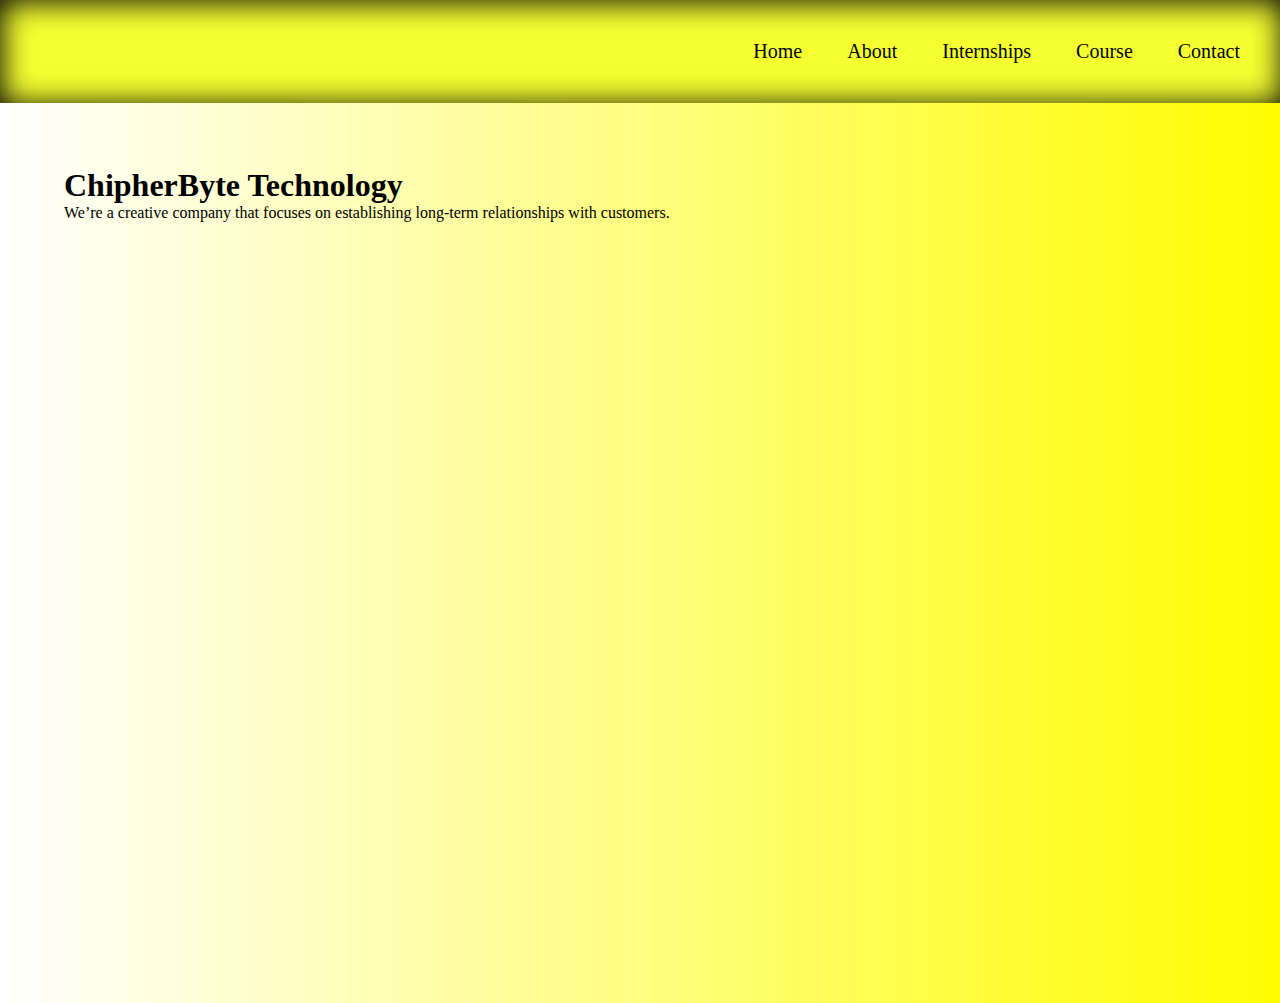
==== Landing_page.html @ 36895966 "shadow on nav bar" ====
<!DOCTYPE html>
<html lang="en">
<head>
    <meta charset="UTF-8">
    <meta name="viewport" content="width=device-width, initial-scale=1.0">
    <title>ChipherByte</title>
    <link rel="stylesheet" href="landing.css">
</head>
<body>
    <header class="nav">
        <nav>
          <p><a href="#">Home </a>
            <a href="#"> About </aa>
            <a href="#"> Internships </a>
            <a href="#"> Course </a>
             <a href="#"> Contact </a>
            </p>
        </nav>
    </header>
    <section class="container">
        <div class="cypher">
            <h1>ChipherByte Technology</h1>
           <p>We’re a creative company that focuses on establishing 
            long-term relationships with customers.</p>
        </div>
       
      
        

    </section>

 
   
</body>
</html>
---- landing.css ----
*{
    margin: 0;
    padding: 0;
}
.container{
    display: flex;
    
    height: 100vh;
    width: 100vw;
    background: #fffb00;  /* fallback for old browsers */
    background: -webkit-linear-gradient(to right, #ffffff, #fffc00);  /* Chrome 10-25, Safari 5.1-6 */
    background: linear-gradient(to right, #ffffff, #fffc00); /* W3C, IE 10+/ Edge, Firefox 16+, Chrome 26+, Opera 12+, Safari 7+ */

}    
header{  
    padding: 2em 0em 2em 0em;
    display: flex;
    box-shadow: inset 2px 2px 30px ;
    justify-content: end;
    height: 20%;
    width: 100vw;
    font-size: 20px;
    background: #f3ff08d6;
}
.nav,a{
    color: rgb(3, 3, 3);
    margin-right: 2em;
    text-decoration: none;
}


.Intrusted{
    background: rgb(255, 255, 251);
    margin: 1em 0em 0em 2em ;
    font-size: 220%;
    background-color: white;
    padding: 0.1em 1em;
    border-radius: 2em;
    box-shadow: inset 2px 2px 3px black;
}
.contact{
    background: rgb(255, 255, 255);
    margin: 1em 0em 0em 2em ;
    font-size: 220%;
    padding: 0.1em 1em;
    border-radius: 2em;
    box-shadow: inset 2px 2px 3px black;
}
.contact:hover{
    background: #bfbe92;  /* fallback for old browsers */
    background: -webkit-linear-gradient(to right, #ffffff, #fffc00);  /* Chrome 10-25, Safari 5.1-6 */
    background: linear-gradient(to right, #e2e4af, #fffd96); /* W3C, IE 10+/ Edge, Firefox 16+, Chrome 26+, Opera 12+, Safari 7+ */
}
.Intrusted:hover{
    background: #b8b8a9;  /* fallback for old browsers */
    background: -webkit-linear-gradient(to right, #ffffff, #fbfae7);  /* Chrome 10-25, Safari 5.1-6 */
    background: linear-gradient(to right, #ffffff, #fcfbcd); /* W3C, IE 10+/ Edge, Firefox 16+, Chrome 26+, Opera 12+, Safari 7+ */
    
}
.cypher{
    margin: 4em;
}
.Hero img{
    height: 50%;
    width: 50%;
}
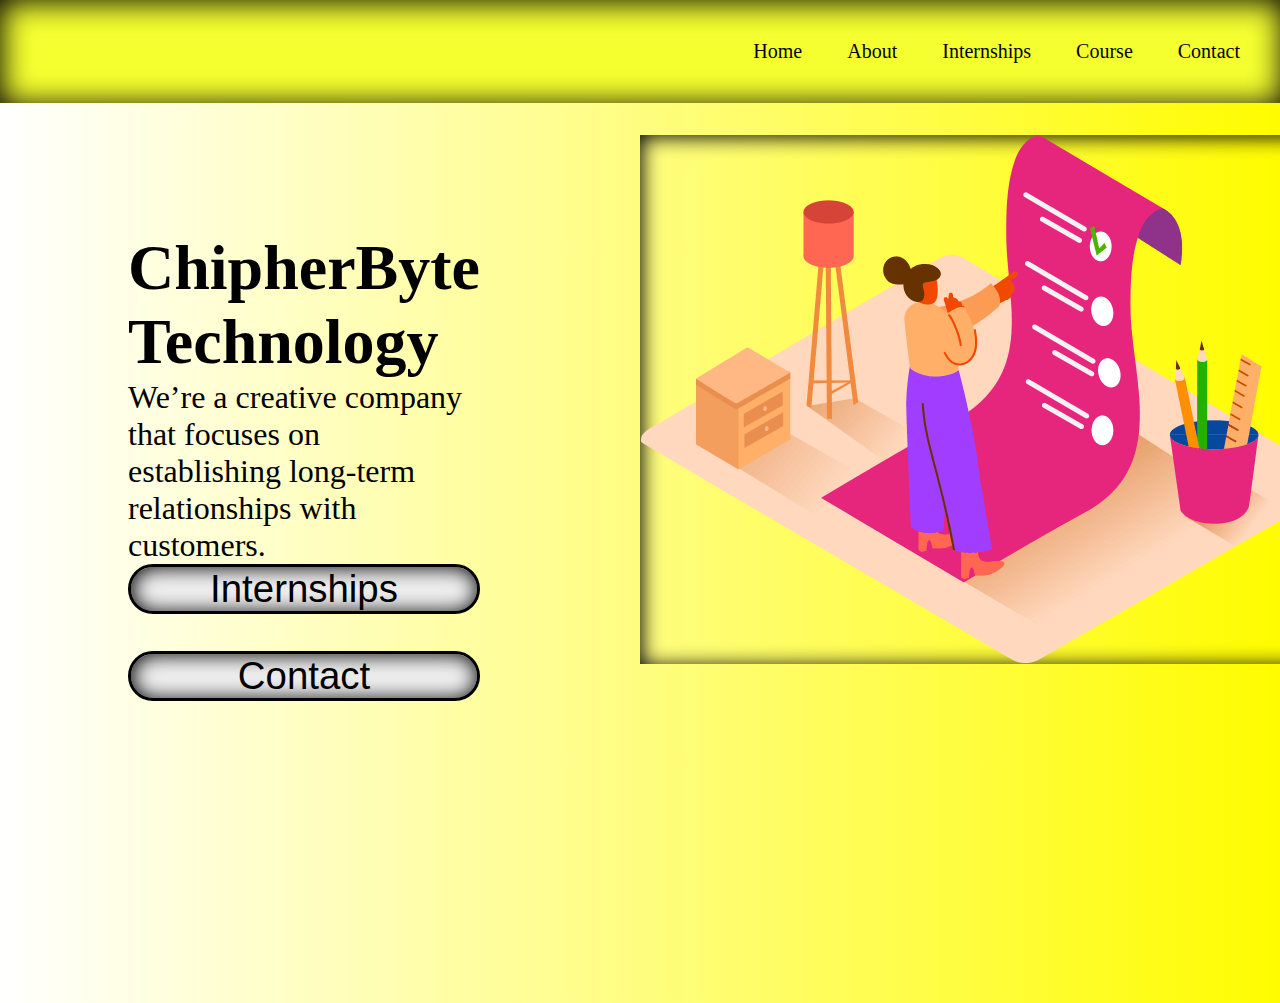
==== commit 46103939: "Created buttons" ====
--- a/Landing_page.html
+++ b/Landing_page.html
@@ -20,9 +20,14 @@
     <section class="container">
         <div class="cypher">
             <h1>ChipherByte Technology</h1>
-           <p>We’re a creative company that focuses on establishing 
+            <p>We’re a creative company that focuses on establishing 
             long-term relationships with customers.</p>
+            <div class="internship"><button>Internships</button></div>
+            <br>
+            <div class="contact"><button>Contact</button></div>
+         
         </div>
+        <div> <img src="images/hero-banner.png" alt="hero-banner"></div>
        
       
         
--- a/landing.css
+++ b/landing.css
@@ -28,39 +28,43 @@
     text-decoration: none;
 }
 
+button{
+    border: solid black .1em;
+    box-shadow: inset 1px 1px 20px rgb(0, 0, 0);
+    height: 100%;
+    width: 100%;
+    border-radius: 40px;
+    font-size: 120%;
 
-.Intrusted{
-    background: rgb(255, 255, 251);
-    margin: 1em 0em 0em 2em ;
-    font-size: 220%;
-    background-color: white;
-    padding: 0.1em 1em;
-    border-radius: 2em;
-    box-shadow: inset 2px 2px 3px black;
 }
 .contact{
-    background: rgb(255, 255, 255);
-    margin: 1em 0em 0em 2em ;
-    font-size: 220%;
-    padding: 0.1em 1em;
-    border-radius: 2em;
-    box-shadow: inset 2px 2px 3px black;
+    
+    
+ 
+    width: 100%;
+    border-radius: 5em;
+       
 }
-.contact:hover{
+.internship{
+  
+    border-radius: 5em;
+
+    
+}
+button:hover{
     background: #bfbe92;  /* fallback for old browsers */
     background: -webkit-linear-gradient(to right, #ffffff, #fffc00);  /* Chrome 10-25, Safari 5.1-6 */
     background: linear-gradient(to right, #e2e4af, #fffd96); /* W3C, IE 10+/ Edge, Firefox 16+, Chrome 26+, Opera 12+, Safari 7+ */
 }
-.Intrusted:hover{
-    background: #b8b8a9;  /* fallback for old browsers */
-    background: -webkit-linear-gradient(to right, #ffffff, #fbfae7);  /* Chrome 10-25, Safari 5.1-6 */
-    background: linear-gradient(to right, #ffffff, #fcfbcd); /* W3C, IE 10+/ Edge, Firefox 16+, Chrome 26+, Opera 12+, Safari 7+ */
+
+.cypher{
     
+    font-size: 2em;
+    margin: 4em;
+   
 }
-.cypher{
-    margin: 4em;
-}
-.Hero img{
-    height: 50%;
-    width: 50%;
+img{
+    box-shadow: inset 2px 2px 20px black;
+    margin: 2em;
+   
 }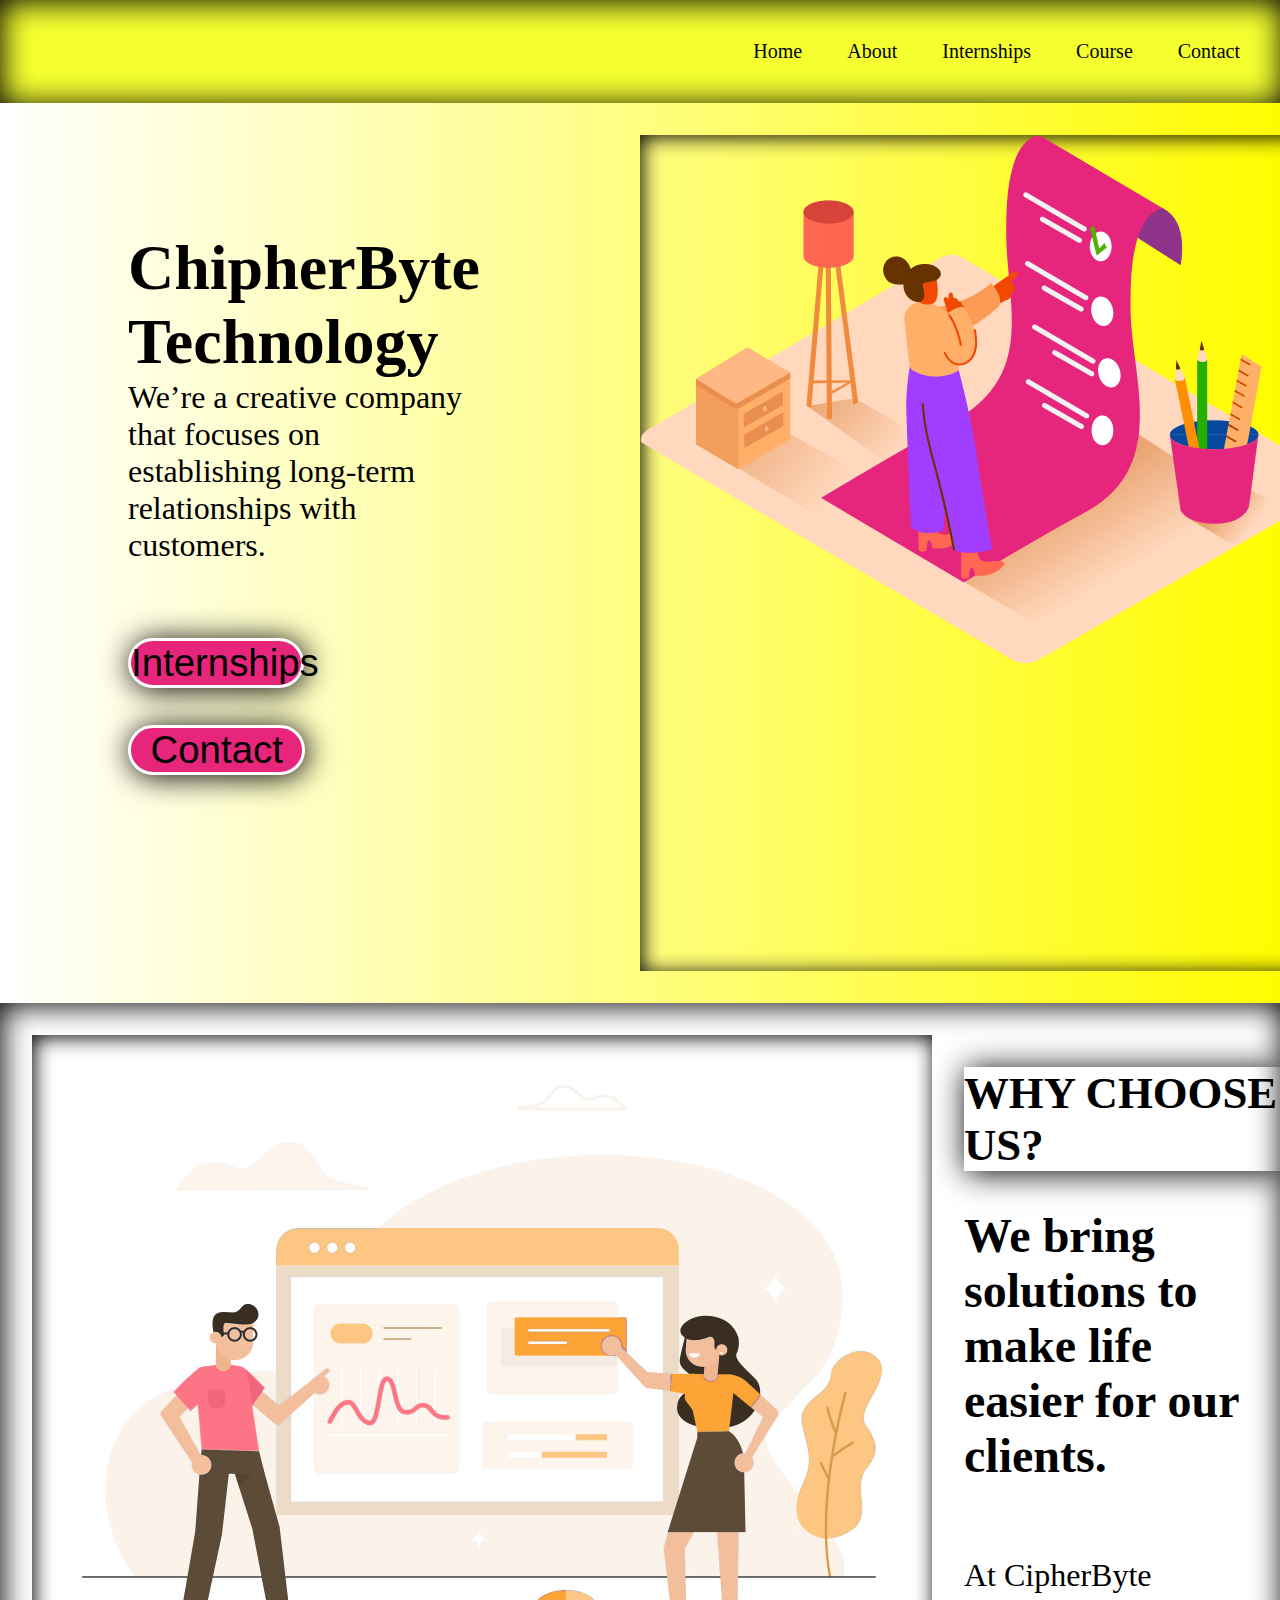
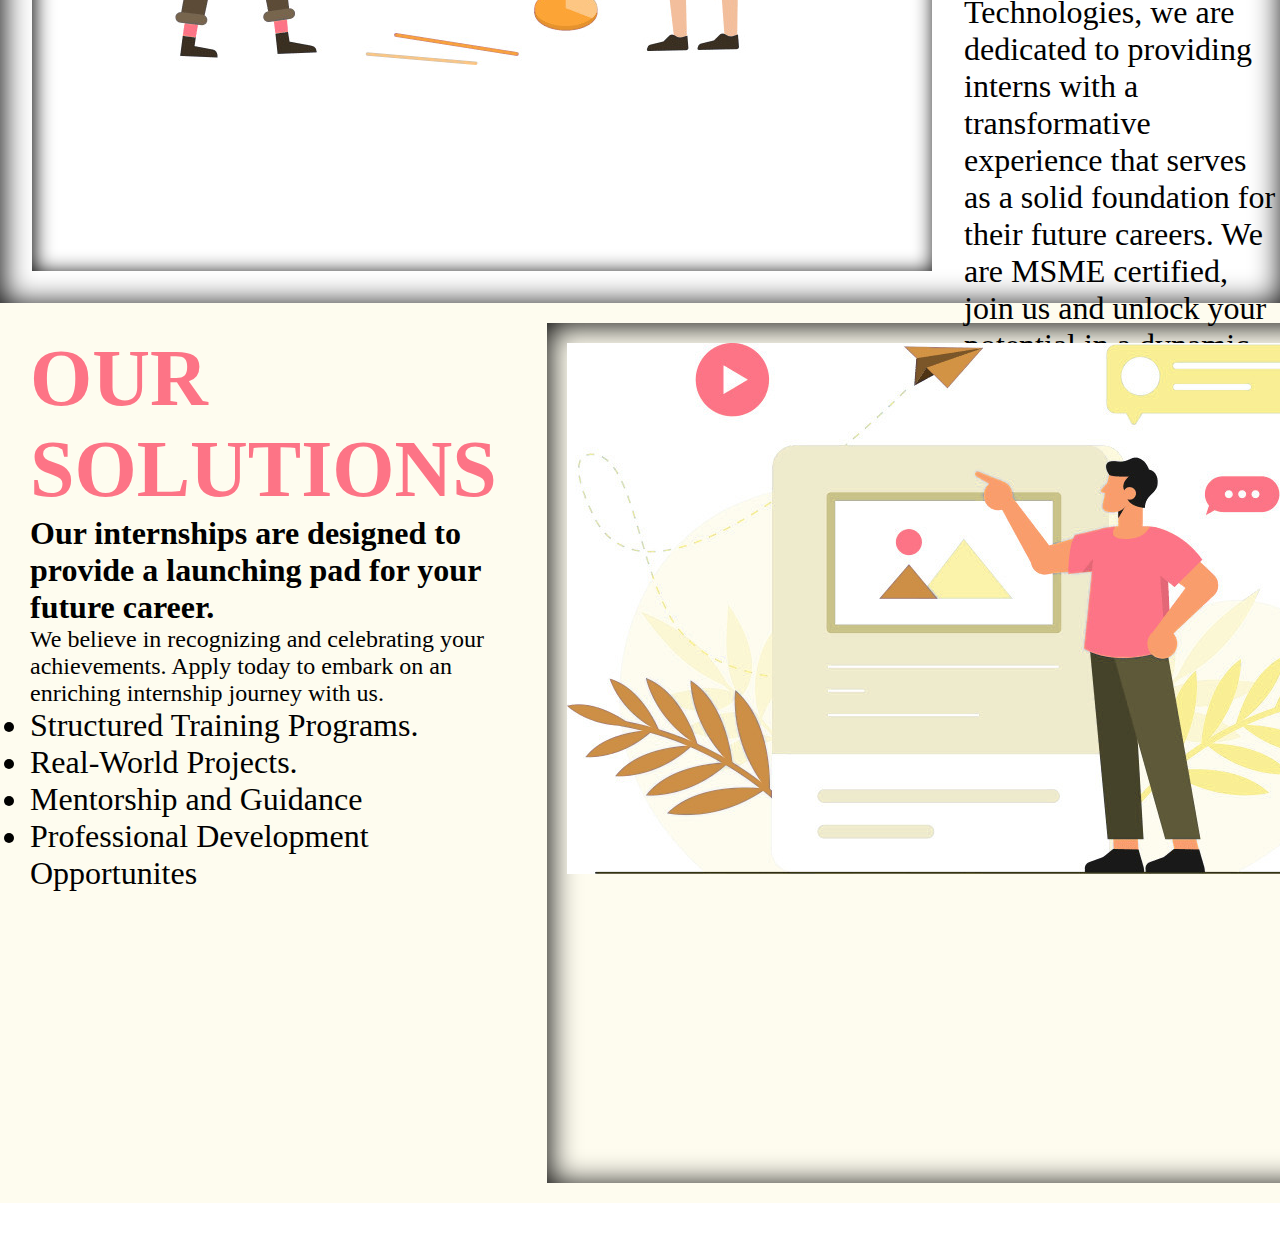
==== commit c8d8c266: "added new sections" ====
--- a/Landing_page.html
+++ b/Landing_page.html
@@ -8,6 +8,7 @@
 </head>
 <body>
     <header class="nav">
+    
         <nav>
           <p><a href="#">Home </a>
             <a href="#"> About </aa>
@@ -22,17 +23,57 @@
             <h1>ChipherByte Technology</h1>
             <p>We’re a creative company that focuses on establishing 
             long-term relationships with customers.</p>
-            <div class="internship"><button>Internships</button></div>
+            <br><br>
+            <div class="internship"><button class="internship" type="button"><p>Internships</p></button></div>
             <br>
-            <div class="contact"><button>Contact</button></div>
+            <div class="contact"><button class="contact" type="button"><p>Contact</p></button></div>
          
         </div>
-        <div> <img src="images/hero-banner.png" alt="hero-banner"></div>
+        <div class="hero"> <img src="images/hero-banner.png" alt="hero-banner"></div>
        
       
         
 
     </section>
+   <section class="section2">
+    <div class="banner"> <img src="images/about-banner.jpg" alt="banner"></div>
+    <div class="page2">
+        <h1> WHY CHOOSE US?</h1>
+        <br>
+        <h2>We bring solutions to make life easier for our clients.</h2>
+        <br>
+        <br>
+        <p>
+            At CipherByte Technologies, we are dedicated to providing interns with a transformative experience that serves as a solid foundation for their future careers. We are MSME certified, join us and unlock your potential in a dynamic and supportive environment. Apply today and take the first step towards an exciting internship opportunity.
+        </p>
+    </div>
+   
+
+   </section>
+   <section class="section3">
+     <div class="page3"><h1>
+        OUR SOLUTIONS
+    </h1>
+    <h2>Our internships are designed to provide a launching pad for your future career.</h2>
+    <p>We believe in recognizing and celebrating your achievements. Apply today to embark on an enriching internship journey with us.</p>
+     <ul>
+        <li>Structured Training Programs.</li>
+     </ul>
+     <ul>
+        <li>Real-World Projects.</li>
+     </ul>
+     <ul>
+        <li>Mentorship and Guidance</li>
+     </ul>
+     <ul>
+        <li>Professional Development Opportunites</li>
+     </ul>
+    
+    </div>
+    <div class="featcher"><img src="images/feature-banner.jpg" alt=""></div>
+   
+
+   </section>
 
  
    
--- a/landing.css
+++ b/landing.css
@@ -4,7 +4,7 @@
 }
 .container{
     display: flex;
-    
+    flex: 1;
     height: 100vh;
     width: 100vw;
     background: #fffb00;  /* fallback for old browsers */
@@ -29,42 +29,98 @@
 }
 
 button{
-    border: solid black .1em;
-    box-shadow: inset 1px 1px 20px rgb(0, 0, 0);
-    height: 100%;
-    width: 100%;
+    border: solid  rgb(255, 255, 255);
+    background-color:  rgb(230,37,123);
+    height: 50%;
+    width: 50%;
     border-radius: 40px;
     font-size: 120%;
+    box-shadow: 2px 2px 30px ;
+}
 
-}
 .contact{
-    
-    
- 
-    width: 100%;
-    border-radius: 5em;
-       
+    width: 71%;
+    border-radius: 5em;  
 }
 .internship{
-  
     border-radius: 5em;
-
-    
 }
 button:hover{
-    background: #bfbe92;  /* fallback for old browsers */
-    background: -webkit-linear-gradient(to right, #ffffff, #fffc00);  /* Chrome 10-25, Safari 5.1-6 */
-    background: linear-gradient(to right, #e2e4af, #fffd96); /* W3C, IE 10+/ Edge, Firefox 16+, Chrome 26+, Opera 12+, Safari 7+ */
+    background-color:  rgb(227, 227, 227);
+}
+button p:hover{
+    color: rgb(230,37,123);
 }
 
 .cypher{
-    
+   
+    width: 50%;
     font-size: 2em;
     margin: 4em;
+}
+.hero{
+    box-shadow: inset 2px 2px 20px black;
+    margin: 2em;
+}
+.section2{
+    display: flex;
+    box-shadow:inset 2px 2px 30px black;
+    width: 100vw;
+    height: 100vh;
+    background-color: rgb(255, 255, 255);
+
+}
+.section2 h1{
+    font-size:140% ;
+    box-shadow:2px 2px 30px black;
+}
+.page2{ 
+
+    margin-top: 2em;
+    font-size: 2em;
+ 
+}
+.banner{
+    box-shadow: inset 2px 2px 20px black;
+    margin: 2em;
+}
+.banner img{
+    margin: 50px;
+}
+.section3{
+    display: flex;
+    height: 100vh;
+    width: 100vw;
+    background-color: rgb(254,252,239);
+}
+.page3 h2{
+    font-size: 200%;
+}
+.page3{
+    
+   margin: 30px;
+   height: 100%;
+   width: 50%;
+}
+.page3 p{
+    font-size: 150%;
+}
+.page3 h1{
+    font-size: 5em;
+    color: rgb(253,116,134);
+}
+.featcher {
+
+    margin: 20px;
+    box-shadow: inset 2px 2px 30px black;
    
 }
-img{
-    box-shadow: inset 2px 2px 20px black;
-    margin: 2em;
-   
-}+.featcher img{
+    margin: 20px;
+}
+.page3 ul li{
+    font-size: 2em;
+}
+
+
+
